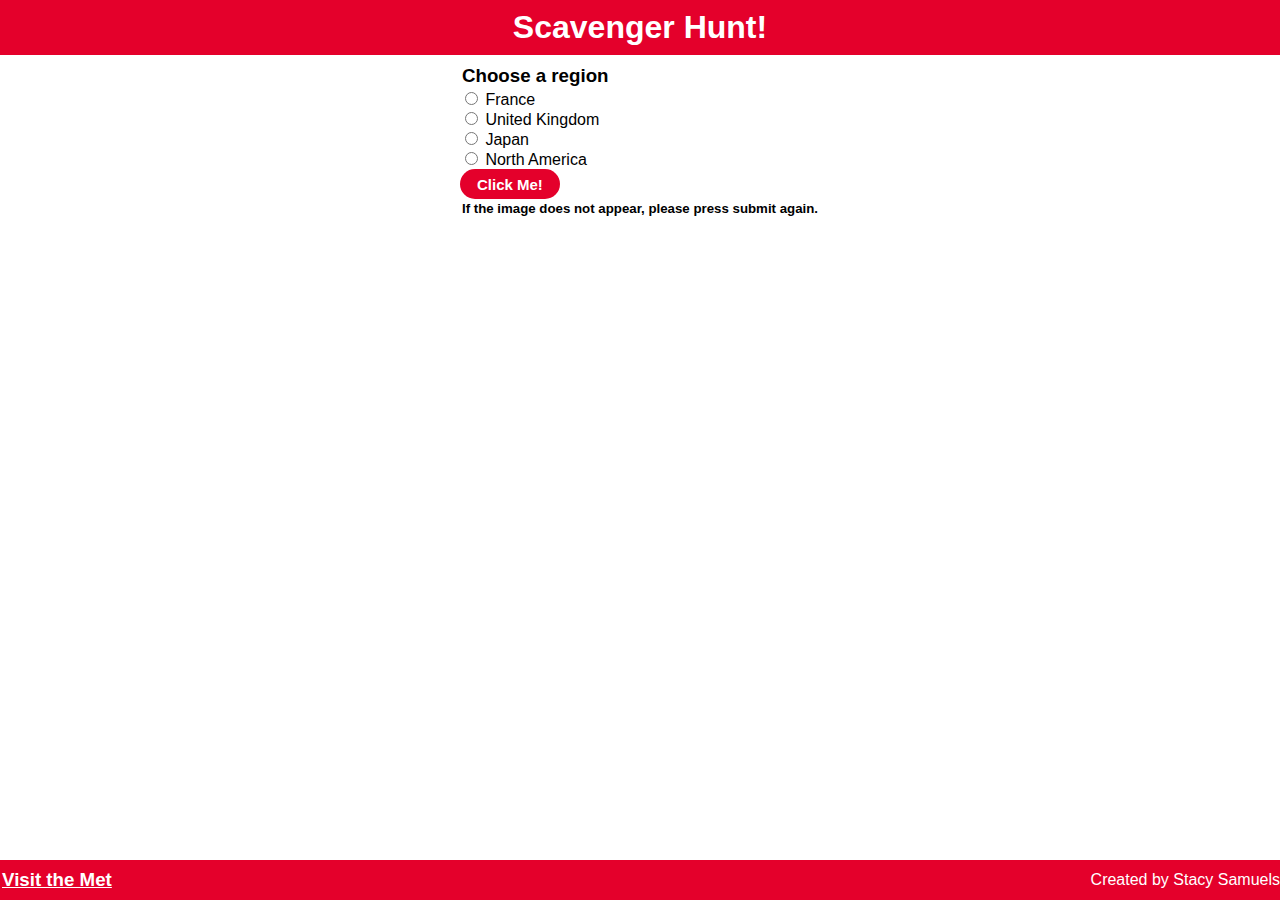
==== index.html @ e1736919 "edit rename" ====
<!DOCTYPE html>
<html lang="en">
  <head>
    <meta charset="UTF-8" />
    <meta http-equiv="X-UA-Compatible" content="IE=edge" />
    <meta name="viewport" content="width=device-width, initial-scale=1.0" />
    <link defer rel="stylesheet" href="style.css" />
    <script defer src="app.js"></script>
    <title>Document</title>
  </head>
  <body>
    <div class="header">
      <h1>Scavenger Hunt!</h1>
    </div>
    <div class="main">
      <div class="container">
        <div class="chooseRegion">
          <h3>Choose a region</h3>
          <input type="radio" id="region-choice" name="region" value="france" />
          <label for="france">France</label><br />
          <input
            type="radio"
            id="region-choice"
            name="region"
            value="united-kingdom"
          />
          <label for="united-kingdom">United Kingdom</label><br />
          <input type="radio" id="region-choice" name="region" value="japan" />
          <label for="japan">Japan</label><br />
          <input
            type="radio"
            id="region-choice"
            name="region"
            value="american-wing"
          />
          <label for="american-wing">North America</label><br />
          <button id="submit" class="submit">Click Me!</button>
          <h5>If the image does not appear, please press submit again.</h5>
        </div>
        <div id="loading">
          <div class="image" id="image"></div>
          <div class="hints" id="hints"></div>
          <div class="solution" id="solution"></div>
        </div>
      </div>
    </div>
    <div class="footer">
      <h3><a href="https://www.metmuseum.org/">Visit the Met</a></h3>
      <p>Created by Stacy Samuels</p>
    </div>
  </body>
</html>
---- style.css ----
body {
  margin: 0;
}
.header {
  font-family: "Viga", sans-serif;
  background-color: #e4002b;
  display: flex;
  align-items: center;
  justify-content: center;
  margin: 0px;
  color: white;
  height: 55px;
}
.container {
  font-family: "Viga", sans-serif;
  display: flex;
  flex-direction: column;
  place-items: center;
  margin: 3px;
}
h5 {
  margin: 2px;
}
.container > div {
  margin: 5px;
}
img {
  height: 180px;
  width: auto;
  border-radius: 10px;
}
#loading {
  font-family: "Viga", sans-serif;
  display: flex;
  flex-direction: column;
  place-items: center;
}

#loading > div {
  margin: 5px;
}
#submit {
  background-color: #e4002b;
  font-weight: 900;
  font-size: 15px;
  color: white;
  border: none;
  border-radius: 25px;
  height: 30px;
  width: 100px;
}

button:active {
  box-shadow: rgba(0, 0, 0, 0.16) 0px 3px 6px, rgba(0, 0, 0, 0.23) 0px 3px 6px;
}
#hint1:disabled {
  background-color: gray;
  box-shadow: none;
}
#solution1:disabled {
  background-color: gray;
  box-shadow: none;
}

#hint1 {
  display: flex;
  background-color: #e4002b;
  font-weight: 900;
  font-size: 15px;
  color: white;
  border: none;
  border-radius: 25px;
  height: 30px;
  width: 100px;
  align-items: center;
  justify-content: center;
}
#hints {
  border: 3px solid #e4002b;
  padding: 10px;
  border-radius: 10px;
}

#solution1 {
  display: flex;
  background-color: #e4002b;
  font-weight: 900;
  font-size: 15px;
  color: white;
  border: none;
  border-radius: 25px;
  height: 30px;
  width: 220px;
  align-items: center;
  justify-content: center;
}

#solution {
  border: 3px solid #e4002b;
  padding: 10px;
  border-radius: 10px;
}
h3 {
  margin: 2px;
}
.footer {
  display: flex;
  color: white;
  align-items: center;
  justify-content: space-between;
  font-family: "Viga", sans-serif;
  position: absolute;
  bottom: 0;
  width: 100%;
  height: 40px;
  background-color: #e4002b;
}
.footer a {
  color: white;
}
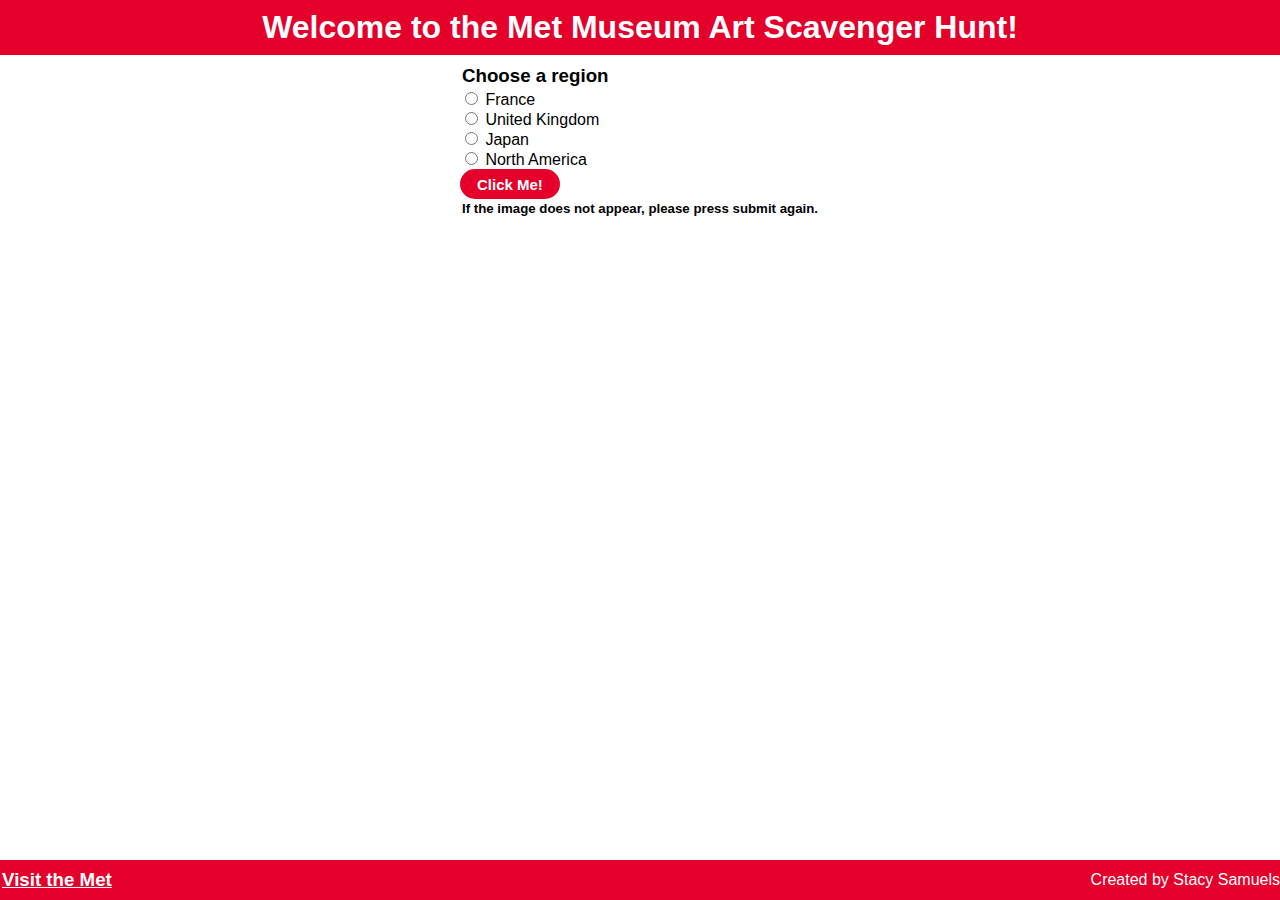
==== commit 2e15dd3b: "quick change for more clarity" ====
--- a/index.html
+++ b/index.html
@@ -10,7 +10,7 @@
   </head>
   <body>
     <div class="header">
-      <h1>Scavenger Hunt!</h1>
+      <h1>Welcome to the Met Museum Art Scavenger Hunt!</h1>
     </div>
     <div class="main">
       <div class="container">
